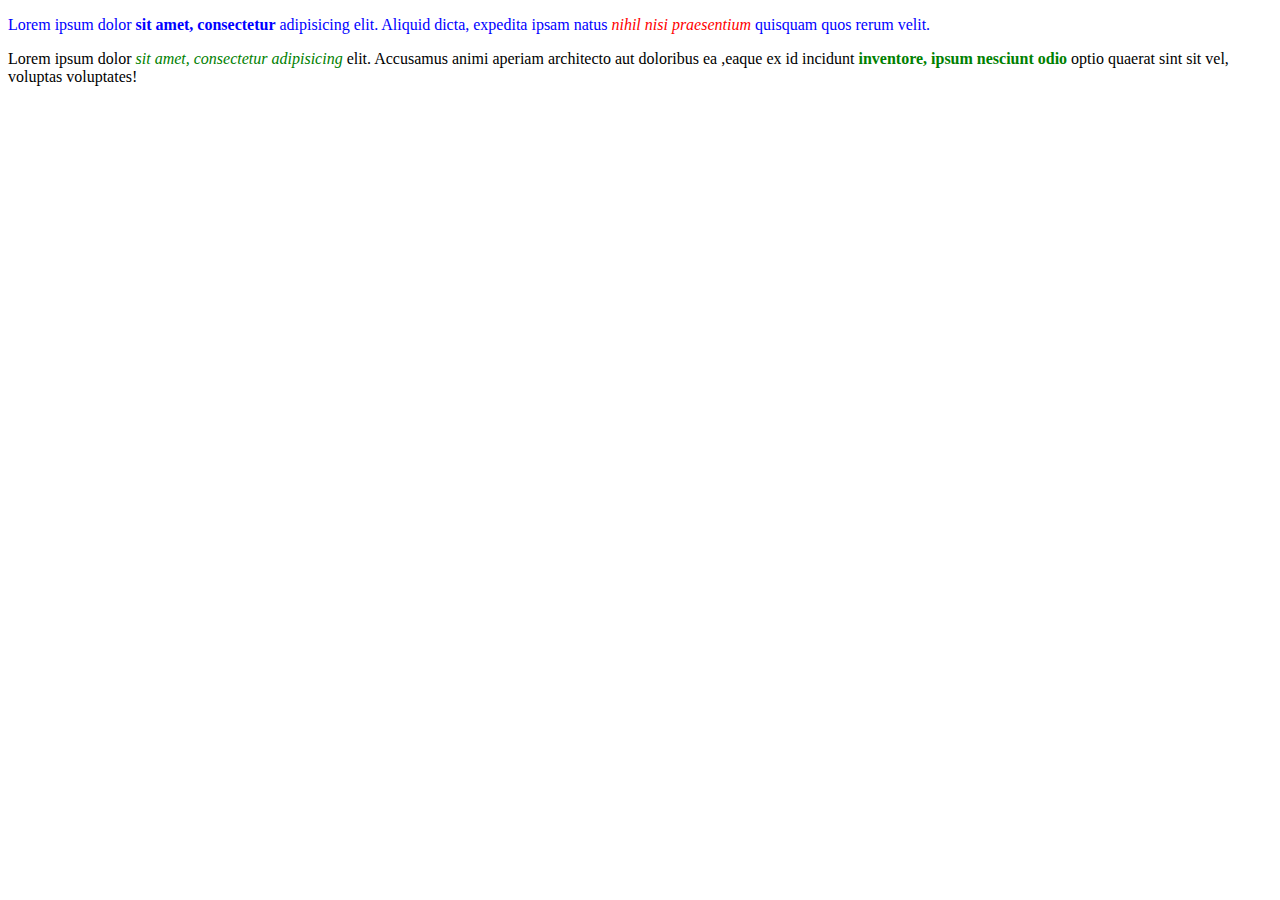
==== index.html @ 48d4ffe6 "classes" ====
<!DOCTYPE html>
<html lang="en">
<head>
    <meta charset="UTF-8">
    <title>Title</title>
    <link rel="stylesheet" href="css/style.css">
</head>
<body>
<p id="text-in-p">Lorem ipsum dolor <b id="bold-main-text">sit amet, consectetur</b> adipisicing elit.
    Aliquid dicta, expedita ipsam natus <i class="main-text">nihil nisi praesentium</i> quisquam quos rerum velit.</p>

<div>
    <p>Lorem ipsum dolor <i>sit amet, consectetur adipisicing</i> elit. Accusamus animi aperiam architecto aut doloribus ea
        ,eaque ex id incidunt <b>inventore, ipsum nesciunt odio </b>optio quaerat sint sit vel, voluptas voluptates!</p>
</div>
</body>
</html>
---- css/style.css ----
.main-text {
    color: red;
}

#text-in-p{
    color: blue;
}

div p b, div i{
    color: green;
}
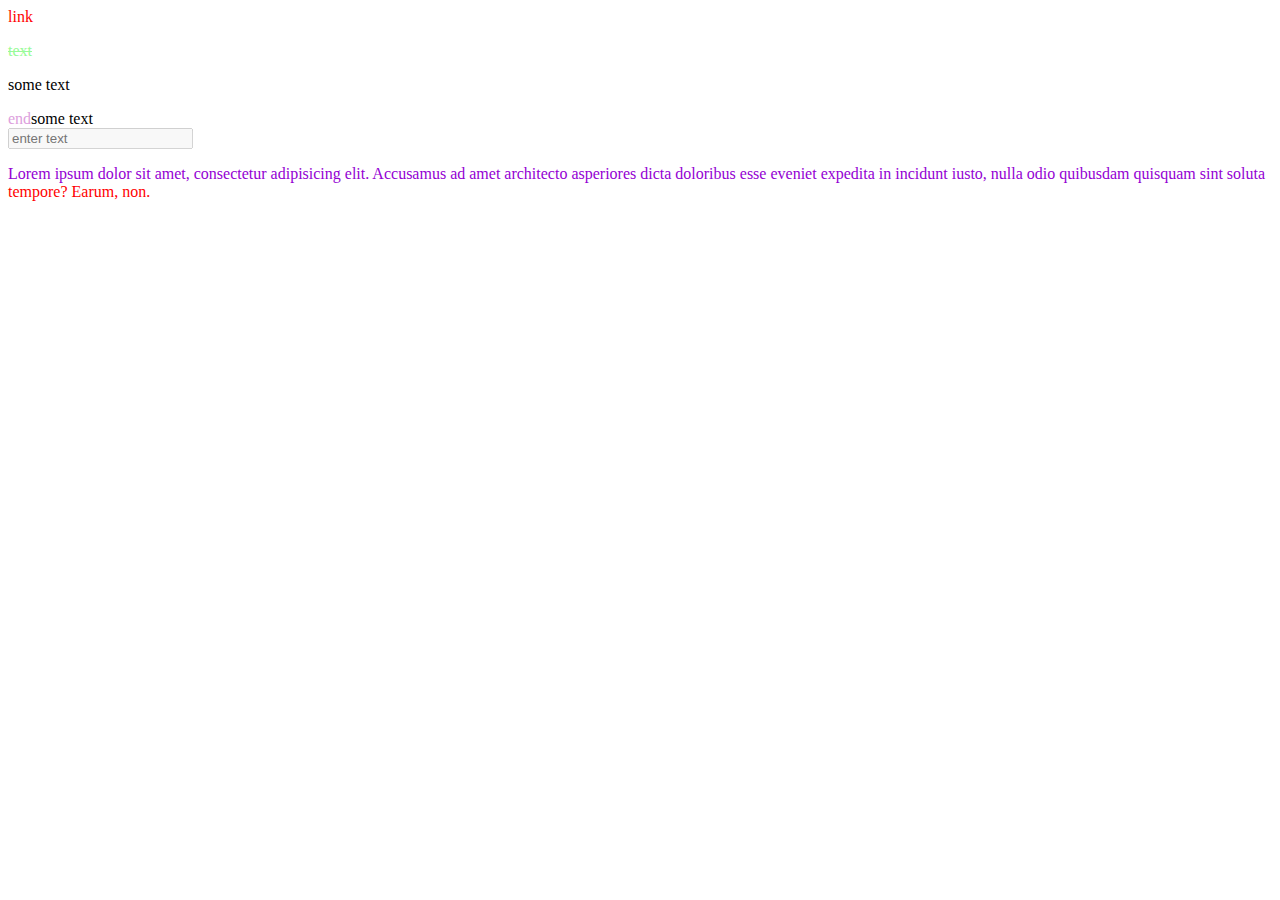
==== commit b33ba694: "classes2" ====
--- a/index.html
+++ b/index.html
@@ -2,16 +2,22 @@
 <html lang="en">
 <head>
     <meta charset="UTF-8">
-    <title>Title</title>
-    <link rel="stylesheet" href="css/style.css">
+    <title>main page</title>
+    <link rel="stylesheet" href="css/main.css">
 </head>
 <body>
-<p id="text-in-p">Lorem ipsum dolor <b id="bold-main-text">sit amet, consectetur</b> adipisicing elit.
-    Aliquid dicta, expedita ipsam natus <i class="main-text">nihil nisi praesentium</i> quisquam quos rerum velit.</p>
+<a href="#" class="main-link">link</a>
 
-<div>
-    <p>Lorem ipsum dolor <i>sit amet, consectetur adipisicing</i> elit. Accusamus animi aperiam architecto aut doloribus ea
-        ,eaque ex id incidunt <b>inventore, ipsum nesciunt odio </b>optio quaerat sint sit vel, voluptas voluptates!</p>
-</div>
+<p class="text">text</p>
+<p class="text" title="some text"></p>
+
+<div id="id">some text</div>
+
+<input type="text" placeholder="enter text" disabled>
+
+<p class="main-link">Lorem ipsum dolor sit amet, consectetur adipisicing elit.
+    Accusamus ad amet architecto asperiores dicta doloribus esse
+    eveniet expedita in incidunt iusto, nulla odio quibusdam quisquam
+    sint soluta tempore? Earum, non.</p>
 </body>
 </html>--- a/css/main.css
+++ b/css/main.css
@@ -0,0 +1,52 @@
+p.text:not(:empty){
+    color: palegreen;
+}
+
+p.text:empty::after{
+    content: attr(title);
+}
+
+#id::before{
+    content: 'end';
+    color: plum;
+    text-decoration: none;
+}
+
+p.main-link::first-line{
+    color:darkviolet;
+}
+
+p:first-of-type {
+    text-decoration: line-through;
+}
+
+.main-link{
+    color: red;
+    text-decoration: none;
+}
+
+.main-link:hover{
+    color: blue;
+    text-decoration: underline;
+    text-decoration-color: red;
+    cursor: pointer;
+}
+
+.main-link:active{
+    text-decoration: line-through;
+}
+
+.main-link:visited{
+    text-decoration: line-through;
+    color: gray;
+}
+
+input{
+    color:blue;
+}
+
+input:focus{
+    color: red;
+}
+
+input:disabled{}